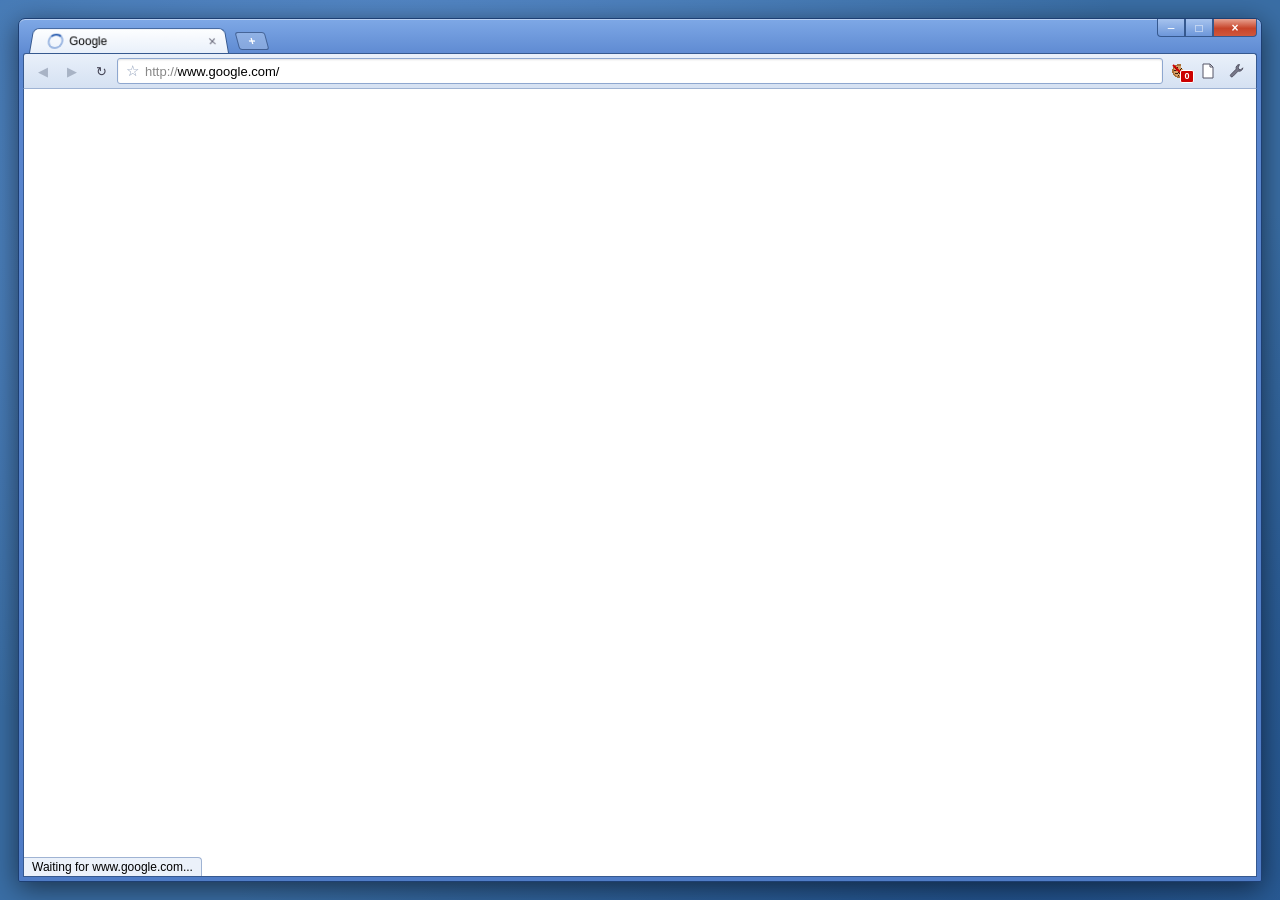
==== index.html @ cafad158 "Add Cookie Banner game" ====
<!DOCTYPE html>
<html lang="en">
<head>
<meta charset="utf-8">
<meta name="viewport" content="width=device-width, initial-scale=1, user-scalable=no">
<title>Cookie Banner</title>
<meta name="description" content="Every cookie a page loads is an enemy. Fly your cursor around a 2009 web browser and delete them.">
<link rel="icon" href="data:image/svg+xml,%3Csvg xmlns='http://www.w3.org/2000/svg' viewBox='0 0 16 16' shape-rendering='crispEdges'%3E%3Ccircle cx='8' cy='8' r='7' fill='%23d9a066'/%3E%3Crect x='4' y='5' width='2' height='2' fill='%233b2010'/%3E%3Crect x='9' y='4' width='2' height='2' fill='%233b2010'/%3E%3Crect x='7' y='9' width='2' height='2' fill='%233b2010'/%3E%3Crect x='11' y='9' width='2' height='2' fill='%233b2010'/%3E%3C/svg%3E">
<link rel="preconnect" href="https://fonts.googleapis.com">
<link rel="preconnect" href="https://fonts.gstatic.com" crossorigin>
<link href="https://fonts.googleapis.com/css2?family=Silkscreen&family=VT323&display=swap" rel="stylesheet">
<link rel="stylesheet" href="css/style.css">
</head>
<body>
<div id="desktop">
  <div id="window">
    <div id="titlebar">
      <div id="tabs">
        <div class="tab active">
          <span id="tabIcon" class="favicon"></span>
          <span class="tab-title">Google</span>
          <span class="tab-close">&times;</span>
        </div>
        <div class="newtab" title="New tab">+</div>
      </div>
      <div id="wincontrols"><span>&#8211;</span><span>&#9633;</span><span class="close">&times;</span></div>
    </div>

    <div id="toolbar">
      <button class="nav" disabled title="Back">&#9664;</button>
      <button class="nav" disabled title="Forward">&#9654;</button>
      <button class="nav" id="reloadBtn" title="Reload this page">&#8635;</button>
      <div id="omnibox">
        <span class="star">&#9734;</span>
        <span class="url"><span class="scheme">http://</span>www.google.com/</span>
      </div>
      <button id="extBtn" title="Cookie Crusher">
        <canvas id="extIcon" width="16" height="16"></canvas>
        <span id="badge">0</span>
      </button>
      <button class="menu" title="Control the current page">
        <svg viewBox="0 0 16 16" width="16" height="16"><path d="M3 1h7l3 3v11H3z" fill="#fff" stroke="#556" /><path d="M10 1v3h3" fill="none" stroke="#556"/></svg>
      </button>
      <button class="menu" title="Customize and control Google Chrome">
        <svg viewBox="0 0 16 16" width="16" height="16"><path d="M10.5 1.5a3.5 3.5 0 0 0-3.3 4.6L1.8 11.5a1.4 1.4 0 0 0 2 2l5.4-5.4a3.5 3.5 0 0 0 4.6-3.3l-2 2-2-.5-.5-2z" fill="#778" stroke="#445" stroke-width=".8"/></svg>
      </button>
    </div>

    <div id="viewport">
      <div id="googlePage" class="hidden">
        <div class="gbar">
          <div class="gbar-left"><b>Web</b> <a>Images</a> <a>Videos</a> <a>Maps</a> <a>News</a> <a>Shopping</a> <a>Gmail</a> <a>more &#9662;</a></div>
          <div class="gbar-right"><a>iGoogle</a> | <a>Search settings</a> | <a>Sign in</a></div>
        </div>
        <div class="gcenter">
          <div class="glogo"><span class="b">G</span><span class="r">o</span><span class="y">o</span><span class="b">g</span><span class="g">l</span><span class="r">e</span></div>
          <div class="gsearch">
            <div class="gbox-row">
              <input type="text" id="gq" maxlength="2048" autocomplete="off" tabindex="-1">
              <div class="gside"><a>Advanced Search</a><a>Language Tools</a></div>
            </div>
            <div class="gbtns">
              <button tabindex="-1">Google Search</button>
              <button tabindex="-1">I'm Feeling Lucky</button>
            </div>
          </div>
          <div class="gpromo">New! Delete tracking cookies with <a>Cookie Crusher</a> for Google Chrome.</div>
        </div>
        <div class="gfoot">
          <a>Advertising&nbsp;Programs</a> - <a>Business Solutions</a> - <a>About Google</a>
          <div class="gcopy">&copy;2009 - <a>Privacy</a></div>
        </div>
      </div>

      <canvas id="game"></canvas>

      <div id="awsnap" class="hidden">
        <div class="snap-inner">
          <div class="snap-icon"><span class="snap-mouth"></span></div>
          <h1>Aw, Snap!</h1>
          <p>Something went wrong while displaying this webpage. Too many cookies got through.</p>
          <p class="snap-stats" id="snapStats"></p>
          <div class="snap-btns">
            <button id="snapReload" class="cbtn">Reload</button>
            <button id="snapReset" class="cbtn">Start over</button>
          </div>
          <p class="snap-hint">To continue, press Reload to go back to your last saved wave.</p>
        </div>
      </div>

      <div id="status" class="hidden">Done</div>
    </div>

    <div id="popup" class="hidden" role="dialog" aria-label="Cookie Crusher">
      <div class="pop-arrow"></div>
      <div class="pop-head">
        <canvas id="popIcon" width="16" height="16"></canvas>
        <div>
          <div class="pop-title">Cookie Crusher</div>
          <div class="pop-sub">Extension &middot; version 1.0.3</div>
        </div>
      </div>
      <div id="popMsg" class="pop-msg"></div>
      <table class="pop-stats">
        <tr><td>Wave</td><td id="pWave">1</td></tr>
        <tr><td>Status</td><td id="pState">Ready</td></tr>
        <tr><td>Health</td><td><div class="xpbar"><div id="pHp"></div></div><span id="pHpTxt"></span></td></tr>
        <tr><td>Damage</td><td id="pDmg"></td></tr>
        <tr><td>Speed</td><td id="pSpd"></td></tr>
        <tr><td>Score</td><td id="pScore">0</td></tr>
      </table>
      <div class="pop-btns">
        <button id="btnStart" class="cbtn primary">Start wave 1</button>
        <button id="btnSave" class="cbtn">Save progress</button>
        <button id="btnLoad" class="cbtn">Load save</button>
        <button id="btnClear" class="cbtn danger">Clear browsing data&hellip;</button>
      </div>
      <label class="pop-check"><input type="checkbox" id="chkSound" checked> Sound effects</label>
      <div class="pop-help">
        <div><b>WASD</b>/arrows fly &middot; <b>mouse</b> aim &middot; <b>click</b>/<b>space</b> shoot</div>
        <div><b>Enter</b> next wave &middot; <b>Esc</b> this menu</div>
        <div class="legend">
          <span class="lg nec">necessary</span> don't shoot, it hurts you both<br>
          <span class="lg cha">tracker</span> rushes you<br>
          <span class="lg sho">ad network</span> shoots at you
        </div>
      </div>
    </div>
  </div>
</div>
<script src="js/cookies.js"></script>
<script src="js/game.js"></script>
</body>
</html>
---- css/style.css ----
* { box-sizing: border-box; }

html, body {
  margin: 0;
  height: 100%;
  overflow: hidden;
  background: #3a6ea5;
  font-family: Tahoma, Verdana, "Segoe UI", sans-serif;
  font-size: 12px;
  -webkit-user-select: none;
  user-select: none;
}

#desktop {
  position: fixed;
  inset: 0;
  padding: 18px;
  background:
    radial-gradient(ellipse at 30% 20%, #5b8fd0 0%, transparent 60%),
    radial-gradient(ellipse at 80% 90%, #1f4f8a 0%, transparent 55%),
    #3a6ea5;
  display: flex;
}

#window {
  position: relative;
  flex: 1;
  display: flex;
  flex-direction: column;
  border: 1px solid #1d3f73;
  border-radius: 7px 7px 2px 2px;
  background: linear-gradient(#7ea8e6, #5a86cf 40px, #4f7cc6);
  box-shadow: 0 6px 28px rgba(0, 0, 0, .55), inset 0 1px 0 rgba(255, 255, 255, .45);
  padding: 0 4px 4px;
  min-width: 0;
}

#titlebar {
  height: 34px;
  display: flex;
  align-items: flex-end;
  justify-content: space-between;
  padding-left: 6px;
}

#tabs { display: flex; align-items: flex-end; height: 100%; }

.tab {
  position: relative;
  display: flex;
  align-items: center;
  gap: 6px;
  width: 200px;
  height: 26px;
  padding: 0 10px 0 16px;
  margin-right: -10px;
  color: #000;
  background: linear-gradient(#fdfeff, #e9f0fa);
  border: 1px solid #36598f;
  border-bottom: none;
  border-radius: 6px 6px 0 0;
  transform: perspective(40px) rotateX(4deg);
  transform-origin: bottom;
  z-index: 2;
}
.tab > * { transform: perspective(40px) rotateX(-4deg); }
.tab-title { flex: 1; white-space: nowrap; overflow: hidden; text-overflow: ellipsis; }
.tab-close { color: #667; font-size: 14px; line-height: 1; }

.favicon {
  width: 16px;
  height: 16px;
  flex: none;
  background:
    linear-gradient(#fff, #fff) 9px 7px / 5px 2px no-repeat,
    radial-gradient(circle at 50% 50%, transparent 3px, #2a5db0 3.5px, #2a5db0 6px, transparent 6.5px);
  border-radius: 2px;
}
.favicon.loading {
  background: none;
  border: 2px solid #9db8e2;
  border-top-color: #2a5db0;
  border-radius: 50%;
  animation: spin .7s linear infinite;
}
@keyframes spin { to { transform: perspective(40px) rotateX(-4deg) rotate(360deg); } }

.newtab {
  width: 30px;
  height: 18px;
  margin: 0 0 3px 18px;
  color: #fff;
  font-weight: bold;
  text-align: center;
  line-height: 16px;
  border: 1px solid rgba(20, 50, 100, .6);
  border-radius: 3px;
  background: rgba(255, 255, 255, .22);
  transform: skewX(15deg);
}

#wincontrols { align-self: flex-start; display: flex; }
#wincontrols span {
  width: 28px;
  height: 18px;
  display: grid;
  place-items: center;
  color: #fff;
  font-size: 12px;
  background: linear-gradient(#a6c3ee, #6d97da);
  border: 1px solid #36598f;
  border-top: none;
}
#wincontrols span:first-child { border-radius: 0 0 0 4px; }
#wincontrols span.close {
  width: 44px;
  background: linear-gradient(#e8a291, #c7442a 55%, #d0573c);
  border-radius: 0 0 4px 0;
  font-weight: bold;
}

#toolbar {
  position: relative;
  z-index: 3;
  display: flex;
  align-items: center;
  gap: 3px;
  height: 36px;
  padding: 0 6px;
  background: linear-gradient(#e9f0fa, #d5e1f2);
  border: 1px solid #36598f;
  border-bottom-color: #9fb3d3;
  border-radius: 3px 3px 0 0;
}

#toolbar button {
  height: 26px;
  min-width: 26px;
  padding: 0 4px;
  border: 1px solid transparent;
  border-radius: 3px;
  background: none;
  color: #445;
  font-size: 13px;
  cursor: default;
  display: grid;
  place-items: center;
}
#toolbar button:not([disabled]):hover { border-color: #8ea7cf; background: linear-gradient(#fff, #dbe6f6); }
#toolbar button[disabled] { color: #a8b3c5; }

#omnibox {
  flex: 1;
  min-width: 0;
  height: 26px;
  display: flex;
  align-items: center;
  gap: 6px;
  padding: 0 8px;
  background: #fff;
  border: 1px solid #8ea7cf;
  border-radius: 3px;
  box-shadow: inset 0 1px 2px rgba(0, 0, 0, .12);
  font-size: 13px;
  white-space: nowrap;
  overflow: hidden;
}
#omnibox .star { color: #8a9bb7; font-size: 15px; }
#omnibox .scheme { color: #888; }

#extBtn { position: relative; }
#extBtn.open { border-color: #8ea7cf !important; background: linear-gradient(#cfdcf0, #eef3fb) !important; }
#extBtn canvas, #popIcon { image-rendering: pixelated; width: 16px; height: 16px; }
#badge {
  position: absolute;
  right: -3px;
  bottom: 0;
  min-width: 14px;
  padding: 0 2px;
  font: bold 9px/11px Tahoma, Verdana, sans-serif;
  color: #fff;
  background: #c00;
  border: 1px solid #fff;
  border-radius: 2px;
  text-align: center;
}
#badge.zero { background: #4b8a2e; }
#extBtn.pulse { animation: pulse 1s ease-in-out infinite; }
@keyframes pulse { 50% { box-shadow: 0 0 0 3px rgba(255, 200, 0, .7); background: #fff6c2; } }

#viewport {
  position: relative;
  flex: 1;
  overflow: hidden;
  background: #fff;
  border: 1px solid #36598f;
  border-top: none;
  min-height: 0;
}

#game {
  position: absolute;
  inset: 0;
  width: 100%;
  height: 100%;
  cursor: crosshair;
  image-rendering: pixelated;
  touch-action: none;
}

.hidden { display: none !important; }

/* Google, circa 2009 */
#googlePage {
  position: absolute;
  inset: 0;
  font-family: Arial, Helvetica, sans-serif;
  font-size: 13px;
  color: #000;
  display: flex;
  flex-direction: column;
}
#googlePage a { color: #00c; text-decoration: underline; }
.gbar {
  display: flex;
  justify-content: space-between;
  padding: 4px 8px;
  font-size: 13px;
  border-bottom: 1px solid #c9d7f1;
}
.gbar-left a, .gbar-left b { margin-right: 6px; }
.gcenter { flex: 1; display: flex; flex-direction: column; align-items: center; padding-top: 9vh; }
.glogo {
  font-family: "Book Antiqua", Palatino, Georgia, "Times New Roman", serif;
  font-weight: bold;
  font-size: 92px;
  letter-spacing: -3px;
  line-height: 1;
  text-shadow: 1px 1px 0 #bbb, 2px 2px 0 #aaa, 3px 3px 0 #999, 4px 5px 6px rgba(0, 0, 0, .35);
}
.glogo .b { color: #1851ce; }
.glogo .r { color: #c61800; }
.glogo .y { color: #efba00; }
.glogo .g { color: #1f8a17; }
.gsearch { margin-top: 24px; display: flex; flex-direction: column; align-items: center; }
.gbox-row { display: flex; align-items: center; gap: 8px; margin-left: 112px; }
#gq {
  width: min(480px, 62vw);
  height: 26px;
  font-size: 17px;
  border: 1px solid #7e9db9;
  border-top-color: #4d6f92;
  padding: 2px 4px;
}
.gside { display: flex; flex-direction: column; font-size: 11px; width: 104px; }
.gbtns { margin-top: 10px; display: flex; gap: 6px; }
.gbtns button, .cbtn {
  font: 13px Arial, Helvetica, sans-serif;
  padding: 3px 9px;
  background: linear-gradient(#fdfdfd, #ececec 50%, #dddddd);
  border: 1px solid #999;
  border-radius: 2px;
  color: #000;
}
.gpromo { margin-top: 28px; font-size: 13px; }
.gfoot { text-align: center; padding: 0 0 28px; font-size: 13px; }
.gcopy { margin-top: 10px; font-size: 11px; color: #666; }

/* Status bubble */
#status {
  position: absolute;
  left: 0;
  bottom: 0;
  max-width: 60%;
  padding: 2px 8px;
  font: 12px Tahoma, Verdana, sans-serif;
  color: #000;
  background: #ebf1fa;
  border: 1px solid #9fb3d3;
  border-left: none;
  border-bottom: none;
  border-radius: 0 4px 0 0;
  white-space: nowrap;
  overflow: hidden;
  text-overflow: ellipsis;
  pointer-events: none;
  z-index: 4;
}

/* Extension popup */
#popup {
  position: absolute;
  top: 72px;
  right: 50px;
  z-index: 10;
  width: 290px;
  padding: 10px 12px 10px;
  background: #fff;
  border: 1px solid #6d89b8;
  border-radius: 4px;
  box-shadow: 0 4px 14px rgba(0, 0, 0, .35);
  font-size: 12px;
  color: #111;
}
.pop-arrow {
  position: absolute;
  top: -8px;
  right: 22px;
  width: 14px;
  height: 14px;
  background: #fff;
  border-left: 1px solid #6d89b8;
  border-top: 1px solid #6d89b8;
  transform: rotate(45deg);
}
.pop-head { display: flex; align-items: center; gap: 8px; padding-bottom: 7px; border-bottom: 1px solid #dde4ef; }
#popIcon { width: 32px; height: 32px; }
.pop-title { font-weight: bold; font-size: 14px; }
.pop-sub { color: #777; font-size: 11px; }
.pop-msg { margin: 8px 0 0; padding: 6px 8px; font-size: 12px; background: #fff8c4; border: 1px solid #e3cf57; border-radius: 3px; }
.pop-msg:empty { display: none; }
.pop-msg.good { background: #e3f6d8; border-color: #8cc56b; }
.pop-msg.bad { background: #fde3df; border-color: #e08a7c; }
.pop-stats { width: 100%; margin: 8px 0; border-collapse: collapse; }
.pop-stats td { padding: 2px 0; vertical-align: middle; }
.pop-stats td:first-child { color: #666; width: 64px; }
.pop-stats small { color: #888; }
.xpbar {
  display: inline-block;
  vertical-align: middle;
  width: 130px;
  height: 12px;
  margin-right: 6px;
  padding: 1px;
  border: 1px solid #8a9bb7;
  border-radius: 2px;
  background: #fff;
}
.xpbar div {
  height: 100%;
  background: repeating-linear-gradient(90deg, #3fbf3f 0 7px, transparent 7px 9px);
  transition: width .2s;
}
.xpbar div.low { background: repeating-linear-gradient(90deg, #d8402a 0 7px, transparent 7px 9px); }
.pop-btns { display: grid; grid-template-columns: 1fr 1fr; gap: 5px; }
.pop-btns .primary { grid-column: 1 / -1; font-weight: bold; padding: 6px; }
.pop-btns .danger { grid-column: 1 / -1; }
.cbtn { cursor: pointer; font-family: Tahoma, Verdana, sans-serif; font-size: 12px; }
.cbtn:hover:not([disabled]) { background: linear-gradient(#fff, #f2f6fc 50%, #dfe8f6); border-color: #6d89b8; }
.cbtn:active:not([disabled]) { background: linear-gradient(#dfe8f6, #f2f6fc); }
.cbtn[disabled] { color: #999; cursor: default; }
.pop-check { display: flex; align-items: center; gap: 5px; margin-top: 8px; }
.pop-help { margin-top: 8px; padding-top: 7px; border-top: 1px solid #dde4ef; color: #555; font-size: 11px; line-height: 1.5; }
.legend { margin-top: 4px; }
.lg {
  display: inline-block;
  padding: 0 4px;
  margin: 1px 4px 1px 0;
  color: #fff;
  font: 9px/13px Silkscreen, Tahoma, sans-serif;
  border-radius: 2px;
}
.lg.nec { background: #2e7d32; }
.lg.cha { background: #b71c1c; }
.lg.sho { background: #5e35b1; }

/* Aw, Snap! */
#awsnap {
  position: absolute;
  inset: 0;
  z-index: 6;
  display: flex;
  align-items: flex-start;
  justify-content: center;
  padding-top: 12vh;
  background: #f4f4f4;
  font-family: Tahoma, Verdana, sans-serif;
}
.snap-inner { max-width: 480px; padding: 0 20px; text-align: center; color: #333; }
.snap-inner h1 { font-size: 24px; margin: 14px 0 8px; color: #222; }
.snap-inner p { font-size: 13px; line-height: 1.5; margin: 6px 0; }
.snap-stats { font-family: VT323, monospace; font-size: 20px !important; color: #555; }
.snap-btns { margin: 14px 0; display: flex; gap: 8px; justify-content: center; }
.snap-btns .cbtn { padding: 5px 16px; }
.snap-hint { color: #888; font-size: 11px !important; }
.snap-icon {
  width: 72px;
  height: 64px;
  margin: 0 auto;
  border-radius: 6px;
  background: linear-gradient(#8fa2bd, #66799a);
  box-shadow: inset 0 0 0 2px #4b5b78;
  position: relative;
}
.snap-icon::before, .snap-icon::after {
  content: "";
  position: absolute;
  top: 20px;
  width: 10px;
  height: 10px;
  background: #fff;
  border-radius: 50%;
}
.snap-icon::before { left: 18px; }
.snap-mouth {
  position: absolute;
  left: 22px;
  top: 40px;
  width: 28px;
  height: 12px;
  border: 3px solid #fff;
  border-bottom: none;
  border-radius: 14px 14px 0 0;
}
.snap-icon::after { right: 18px; }

@media (max-width: 720px) {
  #desktop { padding: 0; }
  #window { border-radius: 0; padding: 0 2px 2px; }
  .tab { width: 140px; }
  #wincontrols { display: none; }
  .glogo { font-size: 58px; }
  .gbox-row { margin-left: 0; }
  .gside, .gbar-right, .gpromo, .gbar-left a:nth-of-type(n+4) { display: none; }
  #toolbar .menu, #toolbar .nav[disabled] { display: none; }
  #popup { right: 6px; left: 6px; width: auto; top: 70px; max-height: calc(100% - 80px); overflow: auto; }
  .pop-arrow { right: 70px; }
}
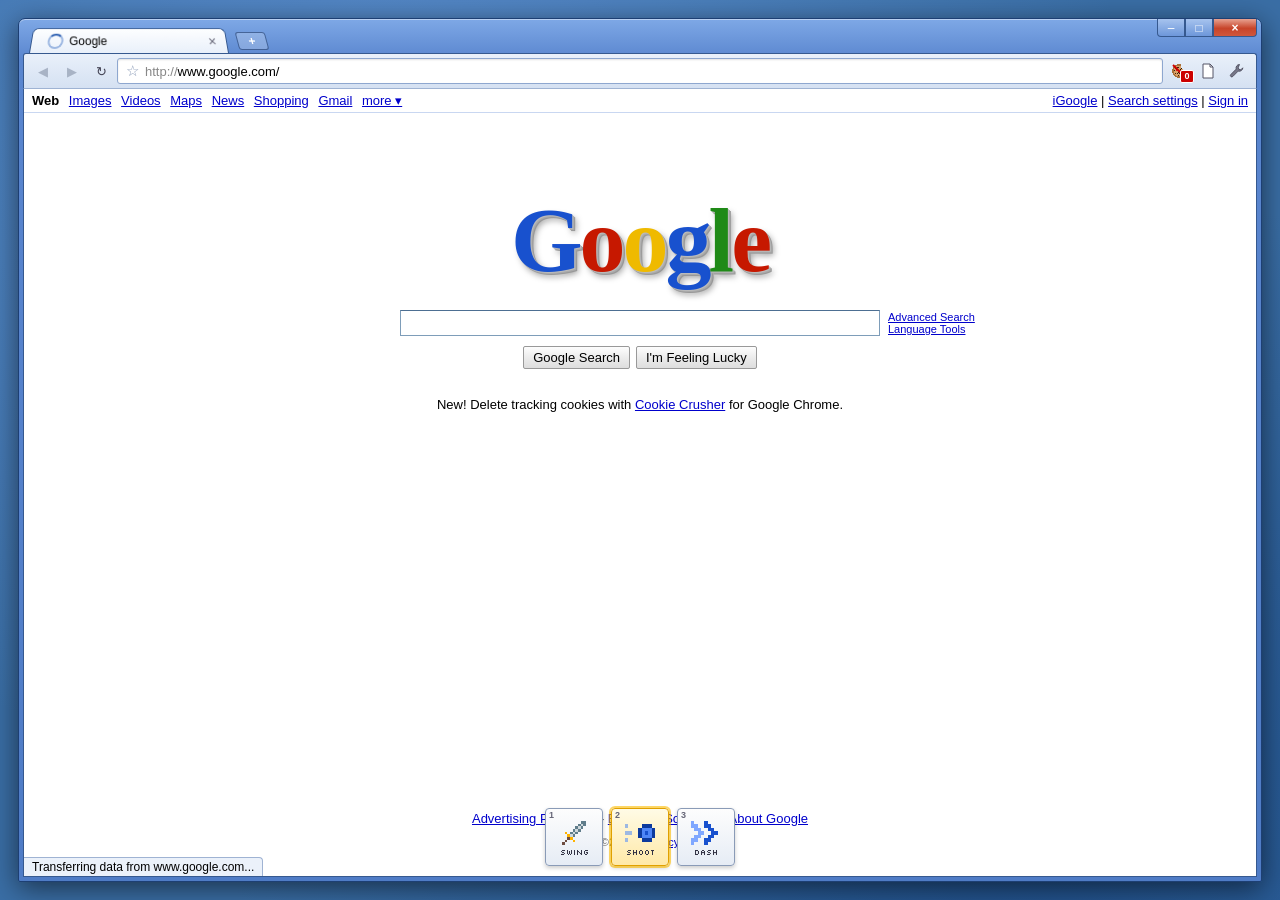
==== commit 8cf0b6c6: "Add swing and dash attacks, bullet patterns and boss phases" ====
--- a/index.html
+++ b/index.html
@@ -88,6 +88,12 @@
         </div>
       </div>
 
+      <div id="weapons" role="toolbar" aria-label="Attacks">
+        <button class="wbtn" data-w="swing" title="Swing (1)"><span class="key">1</span><canvas></canvas><span class="wname">Swing</span><span class="cd"></span></button>
+        <button class="wbtn active" data-w="shoot" title="Shoot (2)"><span class="key">2</span><canvas></canvas><span class="wname">Shoot</span><span class="cd"></span></button>
+        <button class="wbtn" data-w="dash" title="Dash (3)"><span class="key">3</span><canvas></canvas><span class="wname">Dash</span><span class="cd"></span></button>
+      </div>
+
       <div id="status" class="hidden">Done</div>
     </div>
 
@@ -117,7 +123,8 @@
       </div>
       <label class="pop-check"><input type="checkbox" id="chkSound" checked> Sound effects</label>
       <div class="pop-help">
-        <div><b>WASD</b>/arrows fly &middot; <b>mouse</b> aim &middot; <b>click</b>/<b>space</b> shoot</div>
+        <div><b>WASD</b>/arrows fly &middot; <b>mouse</b> aim &middot; <b>click</b>/<b>space</b> attack</div>
+        <div><b>1</b> swing &middot; <b>2</b> shoot &middot; <b>3</b> dash (or tap the buttons)</div>
         <div><b>Enter</b> next wave &middot; <b>Esc</b> this menu</div>
         <div class="legend">
           <span class="lg nec">necessary</span> don't shoot, it hurts you both<br>
--- a/css/style.css
+++ b/css/style.css
@@ -186,7 +186,12 @@
 }
 #badge.zero { background: #4b8a2e; }
 #extBtn.pulse { animation: pulse 1s ease-in-out infinite; }
-@keyframes pulse { 50% { box-shadow: 0 0 0 3px rgba(255, 200, 0, .7); background: #fff6c2; } }
+@keyframes pulse {
+  0%, 100% { box-shadow: 0 0 0 0 rgba(255, 190, 0, 0); }
+  50% { box-shadow: 0 0 0 4px rgba(255, 190, 0, .85); background: #fff6c2; transform: scale(1.12); }
+}
+#extBtn.pulse-soft { animation: pulse-soft 2s ease-in-out infinite; }
+@keyframes pulse-soft { 50% { box-shadow: 0 0 0 2px rgba(255, 190, 0, .45); } }
 
 #viewport {
   position: relative;
@@ -265,6 +270,59 @@
 .gpromo { margin-top: 28px; font-size: 13px; }
 .gfoot { text-align: center; padding: 0 0 28px; font-size: 13px; }
 .gcopy { margin-top: 10px; font-size: 11px; color: #666; }
+
+/* Attack buttons */
+#weapons {
+  position: absolute;
+  left: 50%;
+  bottom: 10px;
+  transform: translateX(-50%);
+  display: flex;
+  gap: 8px;
+  z-index: 5;
+}
+.wbtn {
+  position: relative;
+  width: 58px;
+  height: 58px;
+  padding: 4px 0 0;
+  display: flex;
+  flex-direction: column;
+  align-items: center;
+  justify-content: center;
+  gap: 2px;
+  overflow: hidden;
+  background: linear-gradient(#fdfdfd, #e6ecf5);
+  border: 1px solid #8a9bb7;
+  border-radius: 4px;
+  box-shadow: 0 2px 4px rgba(0, 0, 0, .2);
+  cursor: pointer;
+  touch-action: manipulation;
+  -webkit-tap-highlight-color: transparent;
+}
+.wbtn canvas { image-rendering: pixelated; height: 24px; width: auto; }
+.wbtn .wname { font: 8px Silkscreen, Tahoma, sans-serif; color: #334; }
+.wbtn .key {
+  position: absolute;
+  top: 2px;
+  left: 3px;
+  font: bold 9px/1 Tahoma, Verdana, sans-serif;
+  color: #667;
+}
+.wbtn.active {
+  border-color: #e0a000;
+  background: linear-gradient(#fffbe6, #ffe9a8);
+  box-shadow: 0 0 0 2px rgba(255, 190, 0, .6), 0 2px 4px rgba(0, 0, 0, .2);
+}
+.wbtn .cd {
+  position: absolute;
+  left: 0;
+  right: 0;
+  top: 0;
+  height: 0;
+  background: rgba(40, 50, 80, .35);
+  pointer-events: none;
+}
 
 /* Status bubble */
 #status {
@@ -425,4 +483,6 @@
   #toolbar .menu, #toolbar .nav[disabled] { display: none; }
   #popup { right: 6px; left: 6px; width: auto; top: 70px; max-height: calc(100% - 80px); overflow: auto; }
   .pop-arrow { right: 70px; }
-}
+  #weapons { bottom: 30px; gap: 12px; }
+  .wbtn { width: 64px; height: 64px; }
+}
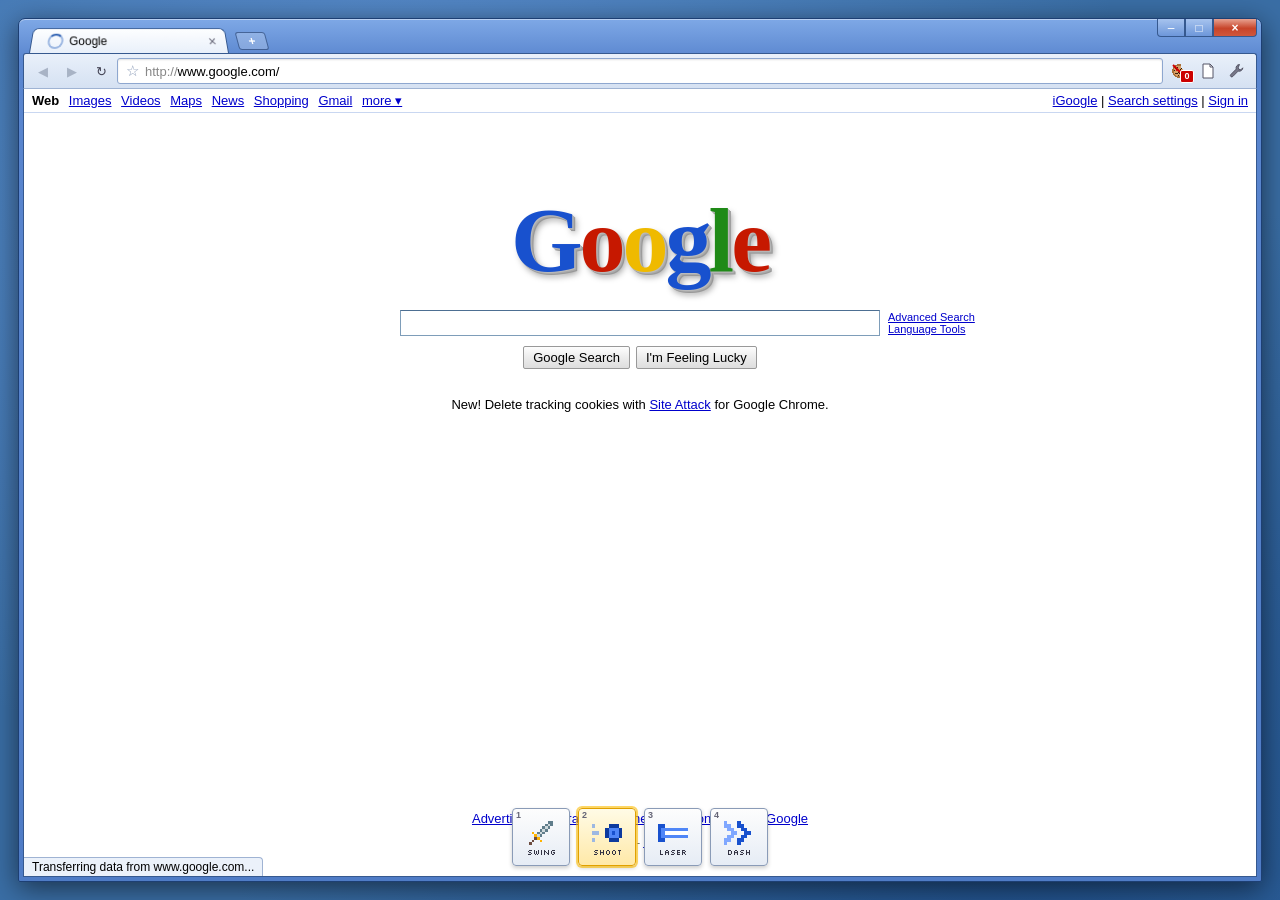
==== commit 8100bf2c: "Rename to Site Attack, add laser ability, chipped cursor health and player glow" ====
--- a/index.html
+++ b/index.html
@@ -3,7 +3,7 @@
 <head>
 <meta charset="utf-8">
 <meta name="viewport" content="width=device-width, initial-scale=1, user-scalable=no">
-<title>Cookie Banner</title>
+<title>Site Attack</title>
 <meta name="description" content="Every cookie a page loads is an enemy. Fly your cursor around a 2009 web browser and delete them.">
 <link rel="icon" href="data:image/svg+xml,%3Csvg xmlns='http://www.w3.org/2000/svg' viewBox='0 0 16 16' shape-rendering='crispEdges'%3E%3Ccircle cx='8' cy='8' r='7' fill='%23d9a066'/%3E%3Crect x='4' y='5' width='2' height='2' fill='%233b2010'/%3E%3Crect x='9' y='4' width='2' height='2' fill='%233b2010'/%3E%3Crect x='7' y='9' width='2' height='2' fill='%233b2010'/%3E%3Crect x='11' y='9' width='2' height='2' fill='%233b2010'/%3E%3C/svg%3E">
 <link rel="preconnect" href="https://fonts.googleapis.com">
@@ -34,7 +34,7 @@
         <span class="star">&#9734;</span>
         <span class="url"><span class="scheme">http://</span>www.google.com/</span>
       </div>
-      <button id="extBtn" title="Cookie Crusher">
+      <button id="extBtn" title="Site Attack">
         <canvas id="extIcon" width="16" height="16"></canvas>
         <span id="badge">0</span>
       </button>
@@ -64,7 +64,7 @@
               <button tabindex="-1">I'm Feeling Lucky</button>
             </div>
           </div>
-          <div class="gpromo">New! Delete tracking cookies with <a>Cookie Crusher</a> for Google Chrome.</div>
+          <div class="gpromo">New! Delete tracking cookies with <a>Site Attack</a> for Google Chrome.</div>
         </div>
         <div class="gfoot">
           <a>Advertising&nbsp;Programs</a> - <a>Business Solutions</a> - <a>About Google</a>
@@ -91,18 +91,19 @@
       <div id="weapons" role="toolbar" aria-label="Attacks">
         <button class="wbtn" data-w="swing" title="Swing (1)"><span class="key">1</span><canvas></canvas><span class="wname">Swing</span><span class="cd"></span></button>
         <button class="wbtn active" data-w="shoot" title="Shoot (2)"><span class="key">2</span><canvas></canvas><span class="wname">Shoot</span><span class="cd"></span></button>
-        <button class="wbtn" data-w="dash" title="Dash (3)"><span class="key">3</span><canvas></canvas><span class="wname">Dash</span><span class="cd"></span></button>
+        <button class="wbtn" data-w="laser" title="Laser (3)"><span class="key">3</span><canvas></canvas><span class="wname">Laser</span><span class="cd"></span></button>
+        <button class="wbtn" data-w="dash" title="Dash (4)"><span class="key">4</span><canvas></canvas><span class="wname">Dash</span><span class="cd"></span></button>
       </div>
 
       <div id="status" class="hidden">Done</div>
     </div>
 
-    <div id="popup" class="hidden" role="dialog" aria-label="Cookie Crusher">
+    <div id="popup" class="hidden" role="dialog" aria-label="Site Attack">
       <div class="pop-arrow"></div>
       <div class="pop-head">
         <canvas id="popIcon" width="16" height="16"></canvas>
         <div>
-          <div class="pop-title">Cookie Crusher</div>
+          <div class="pop-title">Site Attack</div>
           <div class="pop-sub">Extension &middot; version 1.0.3</div>
         </div>
       </div>
--- a/css/style.css
+++ b/css/style.css
@@ -205,6 +205,7 @@
 
 #game {
   position: absolute;
+  z-index: 2;
   inset: 0;
   width: 100%;
   height: 100%;
@@ -215,7 +216,6 @@
 
 .hidden { display: none !important; }
 
-/* Google, circa 2009 */
 #googlePage {
   position: absolute;
   inset: 0;
@@ -242,6 +242,13 @@
   letter-spacing: -3px;
   line-height: 1;
   text-shadow: 1px 1px 0 #bbb, 2px 2px 0 #aaa, 3px 3px 0 #999, 4px 5px 6px rgba(0, 0, 0, .35);
+}
+.glogo span { display: inline-block; }
+.ghit { animation: ghit .14s; }
+@keyframes ghit {
+  25% { transform: translate(-3px, 1px); }
+  50% { transform: translate(3px, -1px); }
+  75% { transform: translate(-1px, 2px); }
 }
 .glogo .b { color: #1851ce; }
 .glogo .r { color: #c61800; }
@@ -271,7 +278,6 @@
 .gfoot { text-align: center; padding: 0 0 28px; font-size: 13px; }
 .gcopy { margin-top: 10px; font-size: 11px; color: #666; }
 
-/* Attack buttons */
 #weapons {
   position: absolute;
   left: 50%;
@@ -280,7 +286,9 @@
   display: flex;
   gap: 8px;
   z-index: 5;
-}
+  transition: opacity .15s;
+}
+#weapons.faded { opacity: .3; }
 .wbtn {
   position: relative;
   width: 58px;
@@ -324,7 +332,6 @@
   pointer-events: none;
 }
 
-/* Status bubble */
 #status {
   position: absolute;
   left: 0;
@@ -342,10 +349,9 @@
   overflow: hidden;
   text-overflow: ellipsis;
   pointer-events: none;
-  z-index: 4;
-}
-
-/* Extension popup */
+  z-index: 1;
+}
+
 #popup {
   position: absolute;
   top: 72px;
@@ -422,7 +428,6 @@
 .lg.cha { background: #b71c1c; }
 .lg.sho { background: #5e35b1; }
 
-/* Aw, Snap! */
 #awsnap {
   position: absolute;
   inset: 0;
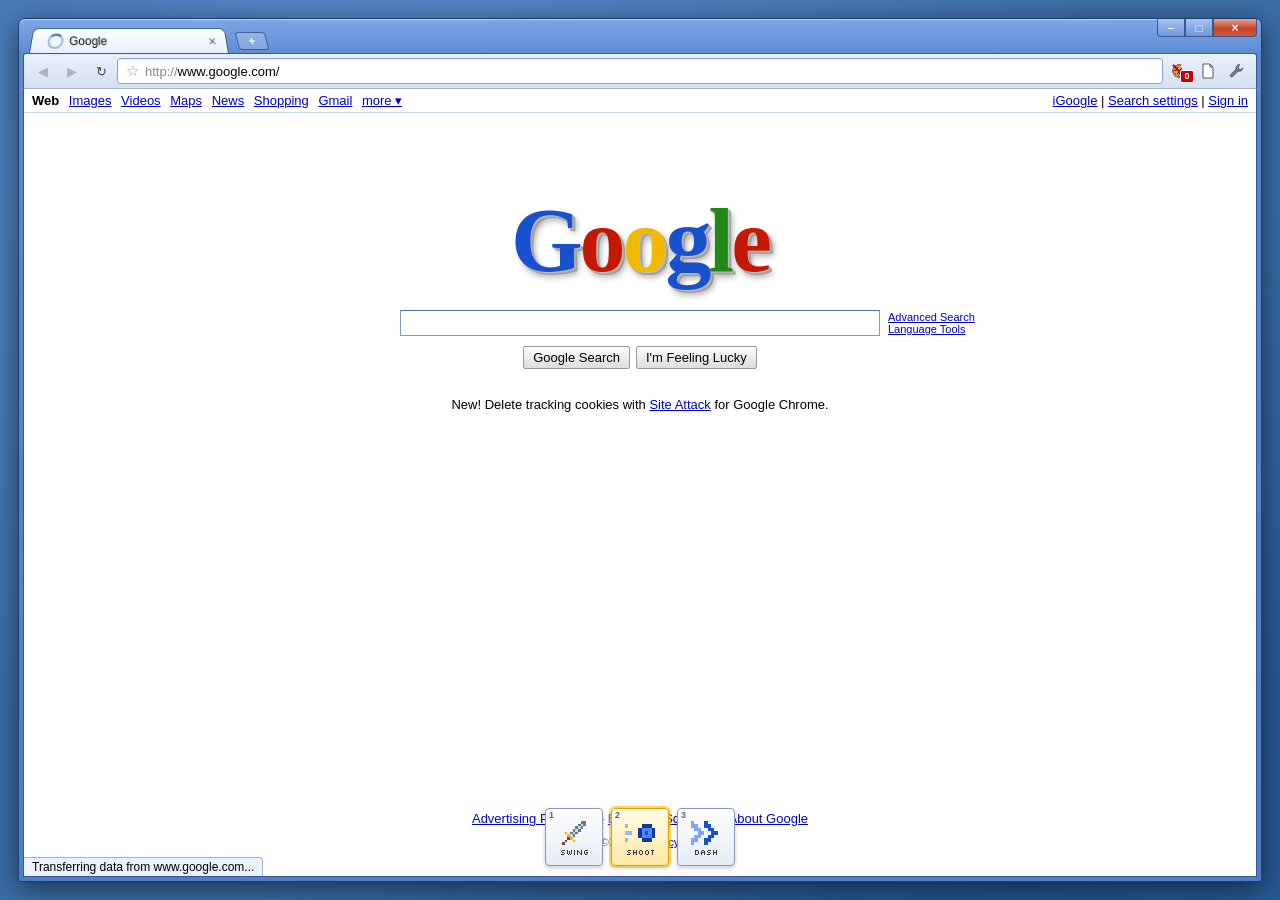
==== commit 57206a76: "Remove player laser and lengthen the sword" ====
--- a/index.html
+++ b/index.html
@@ -91,8 +91,7 @@
       <div id="weapons" role="toolbar" aria-label="Attacks">
         <button class="wbtn" data-w="swing" title="Swing (1)"><span class="key">1</span><canvas></canvas><span class="wname">Swing</span><span class="cd"></span></button>
         <button class="wbtn active" data-w="shoot" title="Shoot (2)"><span class="key">2</span><canvas></canvas><span class="wname">Shoot</span><span class="cd"></span></button>
-        <button class="wbtn" data-w="laser" title="Laser (3)"><span class="key">3</span><canvas></canvas><span class="wname">Laser</span><span class="cd"></span></button>
-        <button class="wbtn" data-w="dash" title="Dash (4)"><span class="key">4</span><canvas></canvas><span class="wname">Dash</span><span class="cd"></span></button>
+        <button class="wbtn" data-w="dash" title="Dash (3)"><span class="key">3</span><canvas></canvas><span class="wname">Dash</span><span class="cd"></span></button>
       </div>
 
       <div id="status" class="hidden">Done</div>
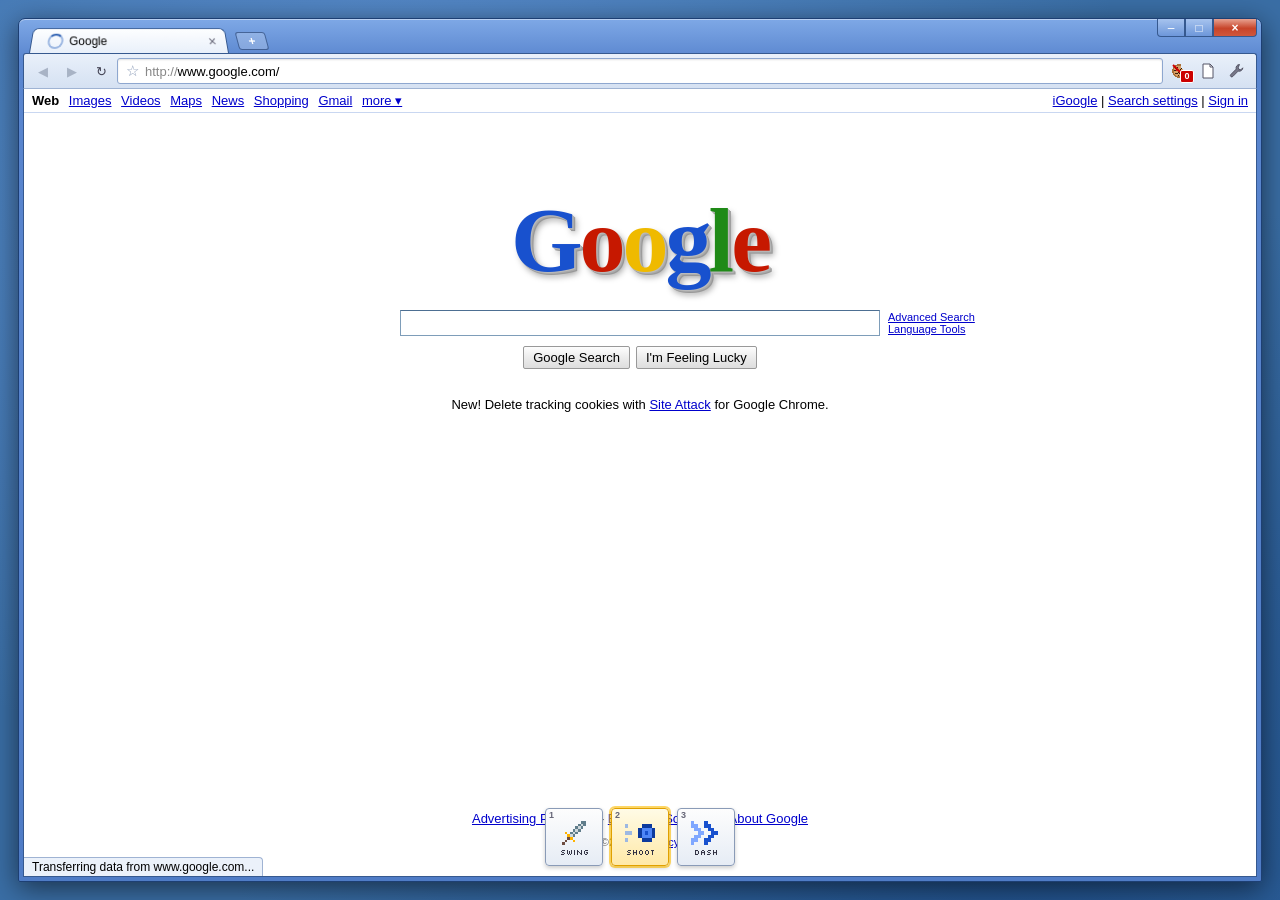
==== commit e7b892e1: "New cursor logo, remove HUD, keep shooters spread out and firing" ====
--- a/index.html
+++ b/index.html
@@ -5,7 +5,7 @@
 <meta name="viewport" content="width=device-width, initial-scale=1, user-scalable=no">
 <title>Site Attack</title>
 <meta name="description" content="Every cookie a page loads is an enemy. Fly your cursor around a 2009 web browser and delete them.">
-<link rel="icon" href="data:image/svg+xml,%3Csvg xmlns='http://www.w3.org/2000/svg' viewBox='0 0 16 16' shape-rendering='crispEdges'%3E%3Ccircle cx='8' cy='8' r='7' fill='%23d9a066'/%3E%3Crect x='4' y='5' width='2' height='2' fill='%233b2010'/%3E%3Crect x='9' y='4' width='2' height='2' fill='%233b2010'/%3E%3Crect x='7' y='9' width='2' height='2' fill='%233b2010'/%3E%3Crect x='11' y='9' width='2' height='2' fill='%233b2010'/%3E%3C/svg%3E">
+<link rel="icon" href="data:image/svg+xml,%3Csvg xmlns='http://www.w3.org/2000/svg' viewBox='-3 -1 18 28'%3E%3Cpath d='M6.6 20 L10.6 19.4 L10.2 23 L9.3 26.4 L8.4 24 L7.6 27 L6.9 23Z' fill='%23ff7800'/%3E%3Cpath d='M7.5 20.2 L9.7 19.8 L9.4 22.4 L8.7 24 L7.9 22.6Z' fill='%23ffe128'/%3E%3Cpath d='M0 0V17L4 13L7 20L10 19L7 12H12Z' fill='%23fff' stroke='%23000' stroke-width='1.4' stroke-linejoin='round'/%3E%3C/svg%3E">
 <link rel="preconnect" href="https://fonts.googleapis.com">
 <link rel="preconnect" href="https://fonts.gstatic.com" crossorigin>
 <link href="https://fonts.googleapis.com/css2?family=Silkscreen&family=VT323&display=swap" rel="stylesheet">
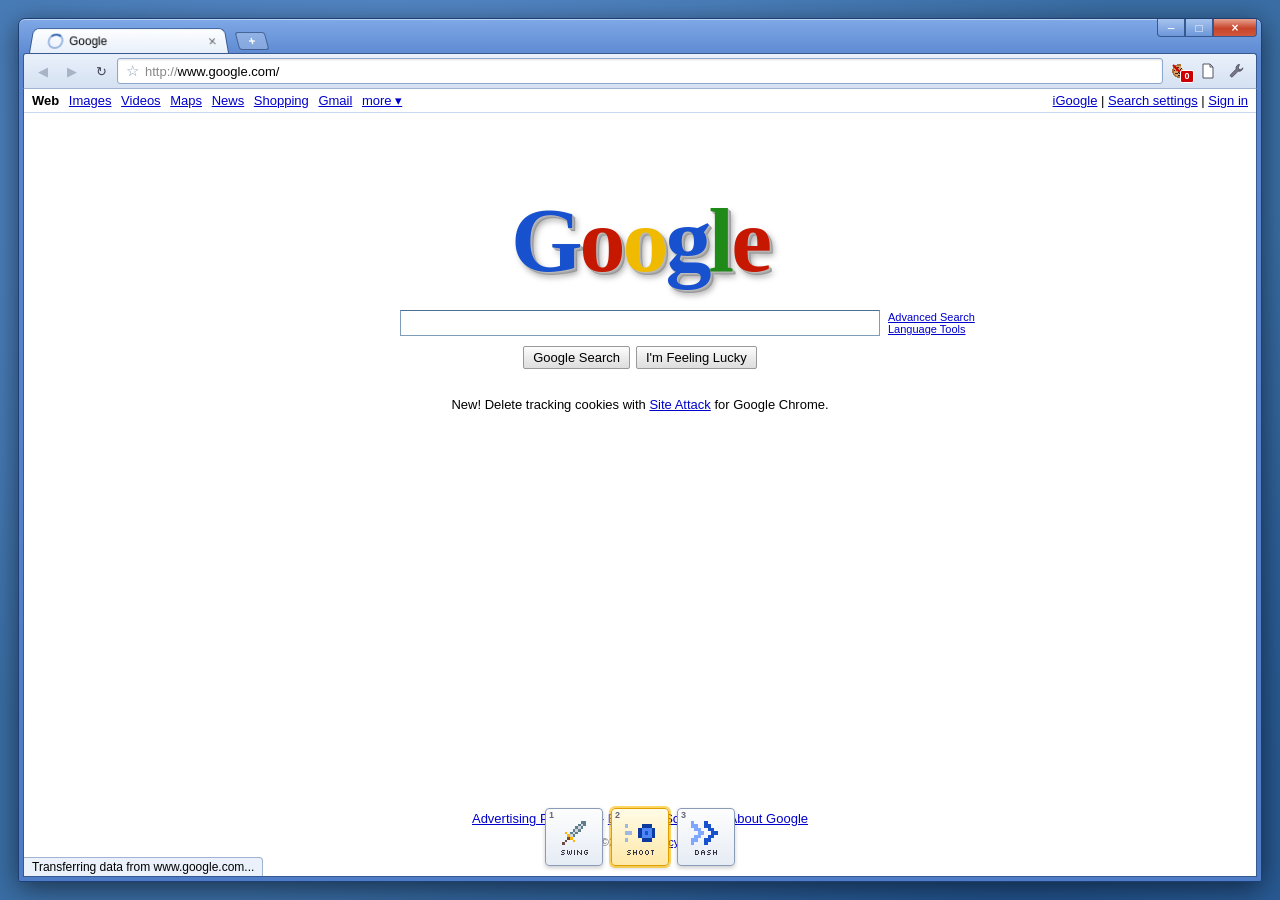
==== commit 7b321239: "Engulf the logo cursor in flame" ====
--- a/index.html
+++ b/index.html
@@ -5,7 +5,7 @@
 <meta name="viewport" content="width=device-width, initial-scale=1, user-scalable=no">
 <title>Site Attack</title>
 <meta name="description" content="Every cookie a page loads is an enemy. Fly your cursor around a 2009 web browser and delete them.">
-<link rel="icon" href="data:image/svg+xml,%3Csvg xmlns='http://www.w3.org/2000/svg' viewBox='-3 -1 18 28'%3E%3Cpath d='M6.6 20 L10.6 19.4 L10.2 23 L9.3 26.4 L8.4 24 L7.6 27 L6.9 23Z' fill='%23ff7800'/%3E%3Cpath d='M7.5 20.2 L9.7 19.8 L9.4 22.4 L8.7 24 L7.9 22.6Z' fill='%23ffe128'/%3E%3Cpath d='M0 0V17L4 13L7 20L10 19L7 12H12Z' fill='%23fff' stroke='%23000' stroke-width='1.4' stroke-linejoin='round'/%3E%3C/svg%3E">
+<link rel="icon" type="image/png" href="[data-uri]">
 <link rel="preconnect" href="https://fonts.googleapis.com">
 <link rel="preconnect" href="https://fonts.gstatic.com" crossorigin>
 <link href="https://fonts.googleapis.com/css2?family=Silkscreen&family=VT323&display=swap" rel="stylesheet">
